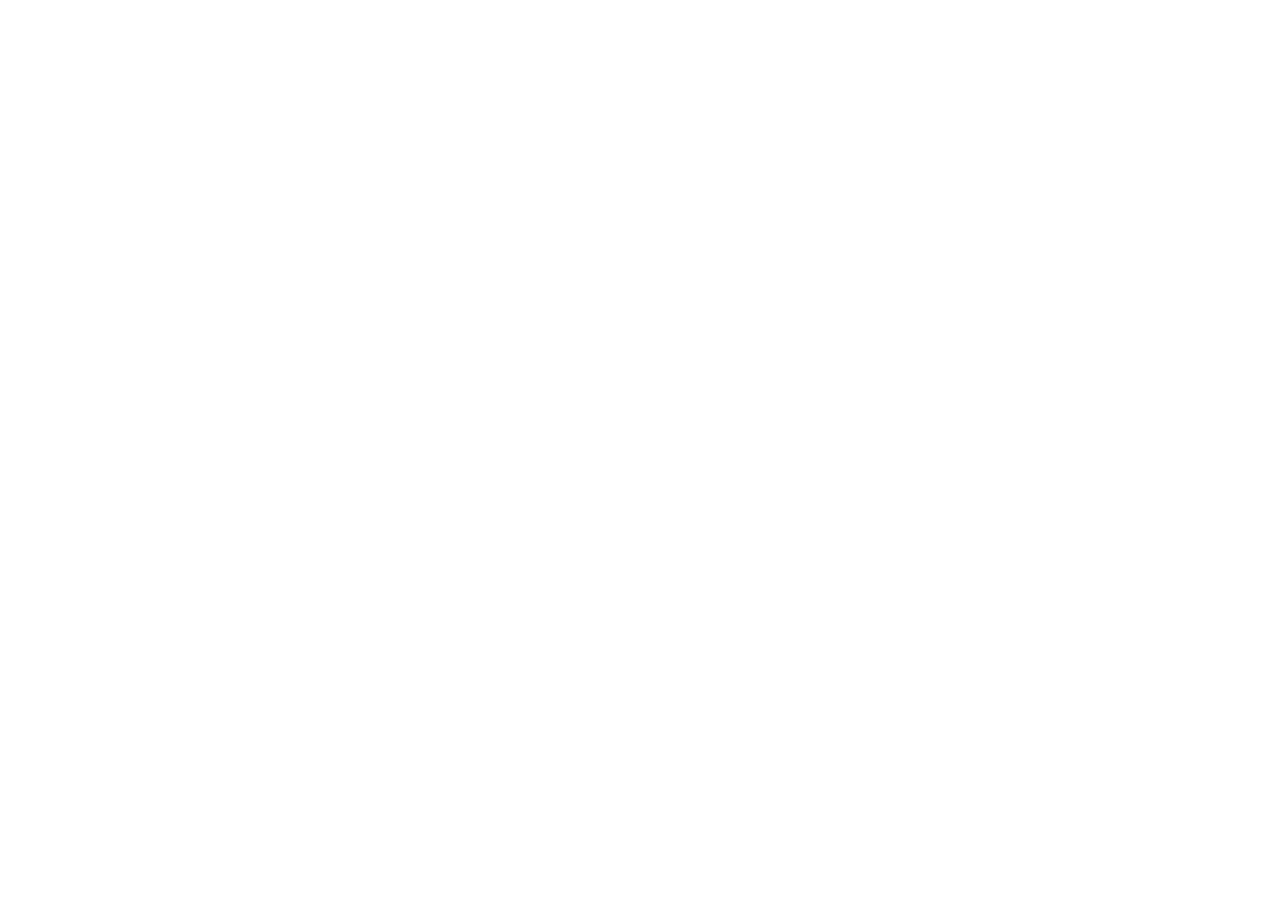
==== Proyecto1/index.html @ ec7a8cb4 "v1" ====
<!DOCTYPE html>
<html lang="en">
<head>
    <meta charset="UTF-8">
    <meta name="viewport" content="width=device-width, initial-scale=1.0">
    <title>Document</title>
</head>
<body>
    <div id="ayuda">
        <img src="" alt="">
    </div>
</body>
</html>
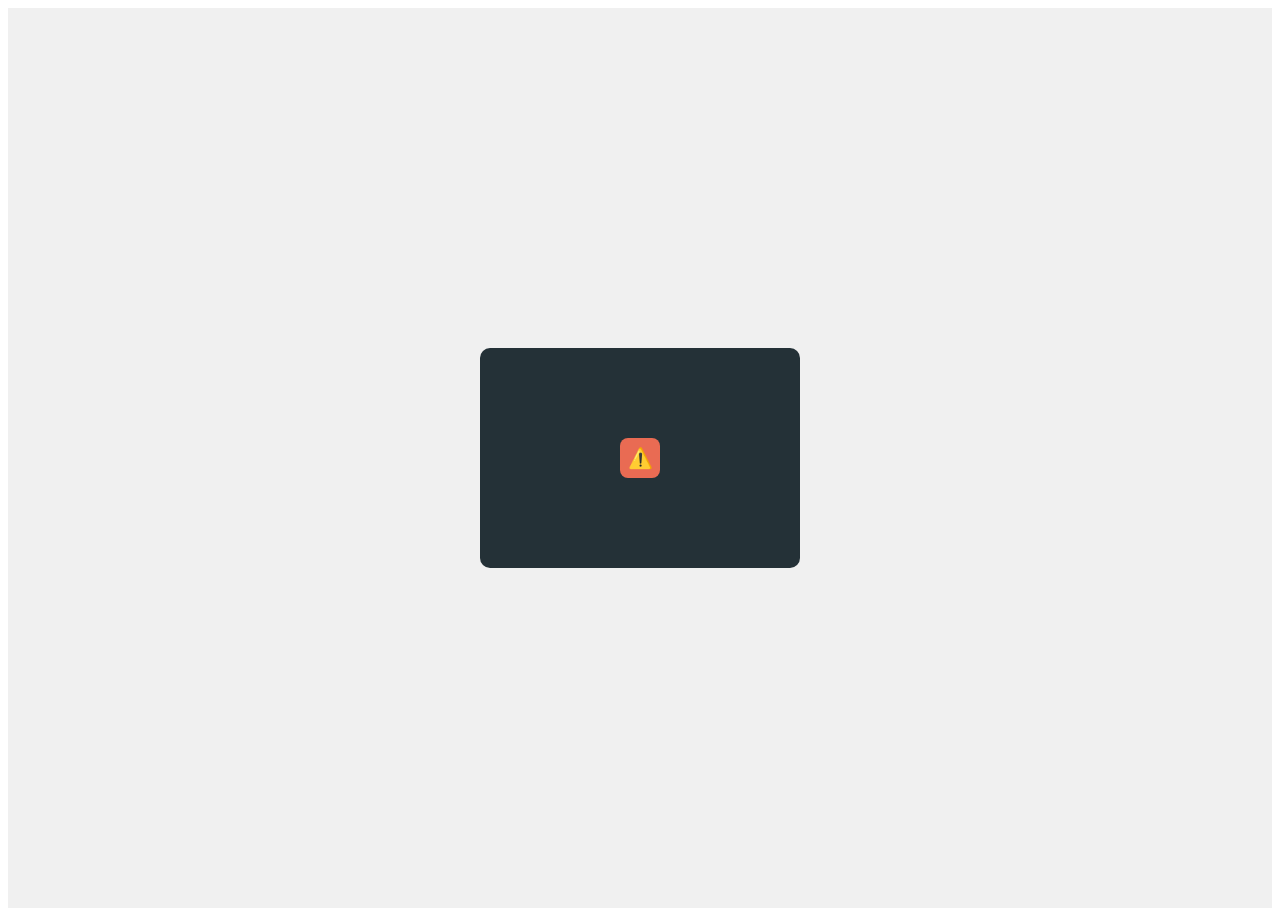
==== commit 536cc4fd: "css-html-implemented" ====
--- a/Proyecto1/index.html
+++ b/Proyecto1/index.html
@@ -1,13 +1,32 @@
 <!DOCTYPE html>
-<html lang="en">
+<html lang="es">
 <head>
-    <meta charset="UTF-8">
-    <meta name="viewport" content="width=device-width, initial-scale=1.0">
-    <title>Document</title>
+  <meta charset="UTF-8">
+  <title>Tarjeta Animada</title>
+  <link rel="stylesheet" href="estilos.css">
 </head>
 <body>
-    <div id="ayuda">
-        <img src="" alt="">
+
+  <div class="centro-de-pagina">
+  
+  <a href="form.html" class="enlace-tarjeta">
+    
+    <div class="tarjeta">
+      <div class="borde-animado"></div>
+      
+      <div class="contenido">
+        <div class="caja-expansion">
+          <div class="icono">⚠️</div>
+          <span class="titulo-expandido">INCIDENCIA</span>
+        </div>
+      </div>
+      
+      <span class="descripcion-inferior">
+        Reporta un problema técnico o solicita asistencia directa a nuestro equipo.
+      </span>
     </div>
+
+  </a> </div>
+
 </body>
 </html>
--- a/Proyecto1/estilos.css
+++ b/Proyecto1/estilos.css
@@ -0,0 +1,94 @@
+.centro-de-pagina {
+  display: flex;
+  justify-content: center;
+  align-items: center;
+  height: 100vh;
+  background-color: #f0f0f0;
+  font-family: Arial, sans-serif;
+}
+
+.tarjeta {
+  width: 320px;
+  height: 220px;
+  background: #243137;
+  position: relative;
+  display: grid;
+  place-content: center;
+  border-radius: 10px;
+  overflow: hidden;
+  transition: all 0.5s ease-in-out;
+  cursor: pointer;
+}
+
+.borde-animado {
+  position: absolute;
+  inset: 0px;
+  border: 2px solid #e96b53;
+  opacity: 0;
+  transform: rotate(10deg);
+  transition: all 0.5s ease-in-out;
+}
+
+.caja-expansion {
+  height: 40px;
+  width: 40px;
+  background-color: #e96b53;
+  border-radius: 8px;
+  display: flex;
+  align-items: center;
+  overflow: hidden;
+  white-space: nowrap;
+  transition: all 0.8s ease-in-out;
+}
+
+.icono {
+  min-width: 40px;
+  text-align: center;
+  font-size: 20px;
+}
+
+.titulo-expandido {
+  color: white;
+  font-weight: bold;
+  font-size: 16px;
+  letter-spacing: 2px;
+  padding-left: 10px;
+  padding-right: 20px;
+}
+
+.descripcion-inferior {
+  position: absolute;
+  left: 50%;
+  bottom: 20px;
+  transform: translateX(-50%);
+  width: 85%;
+  text-align: center;
+  font-size: 12px;
+  line-height: 1.4;
+  color: #e96b53;
+  opacity: 0;
+  transition: all 0.5s ease-in-out;
+}
+
+.tarjeta:hover {
+  border-radius: 0;
+  transform: scale(1.1);
+}
+
+.tarjeta:hover .borde-animado {
+  inset: 15px;
+  opacity: 1;
+  transform: rotate(0);
+}
+
+.tarjeta:hover .caja-expansion {
+  width: 170px;
+}
+
+.tarjeta:hover .descripcion-inferior {
+  opacity: 1;
+}
+.enlace-tarjeta {
+  text-decoration: none !important;
+}
+
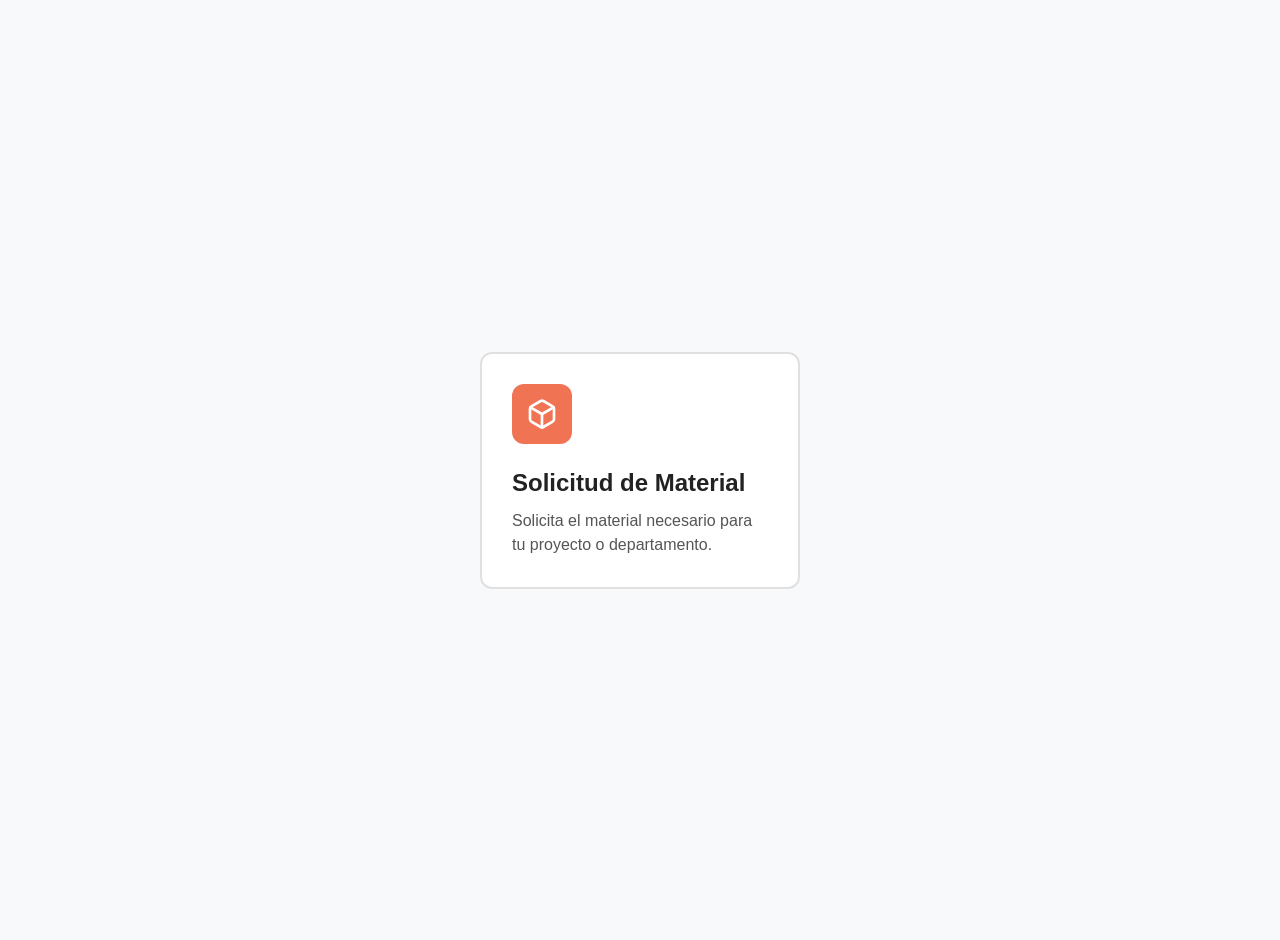
==== commit e37ef9c2: "v4" ====
--- a/Proyecto1/index.html
+++ b/Proyecto1/index.html
@@ -2,31 +2,34 @@
 <html lang="es">
 <head>
   <meta charset="UTF-8">
-  <title>Tarjeta Animada</title>
+  <meta name="viewport" content="width=device-width, initial-scale=1.0">
+  <title>Material</title>
   <link rel="stylesheet" href="estilos.css">
 </head>
 <body>
 
   <div class="centro-de-pagina">
-  
-  <a href="form.html" class="enlace-tarjeta">
     
-    <div class="tarjeta">
-      <div class="borde-animado"></div>
+    <a href="form.html" class="enlace-tarjeta">
       
-      <div class="contenido">
-        <div class="caja-expansion">
-          <div class="icono">⚠️</div>
-          <span class="titulo-expandido">INCIDENCIA</span>
+      <div class="tarjeta">
+        
+        <div class="icono-contenedor">
+          <svg viewBox="0 0 24 24" fill="none" stroke="white" stroke-width="2" stroke-linecap="round" stroke-linejoin="round" class="icono-svg">
+            <path d="M21 16V8a2 2 0 0 0-1-1.73l-7-4a2 2 0 0 0-2 0l-7 4A2 2 0 0 0 3 8v8a2 2 0 0 0 1 1.73l7 4a2 2 0 0 0 2 0l7-4A2 2 0 0 0 21 16z"></path>
+            <polyline points="3.27 6.96 12 12.01 20.73 6.96"></polyline>
+            <line x1="12" y1="22.08" x2="12" y2="12"></line>
+          </svg>
         </div>
+        
+        <h3>Solicitud de Material</h3>
+        <p>Solicita el material necesario para tu proyecto o departamento.</p>
+        
       </div>
-      
-      <span class="descripcion-inferior">
-        Reporta un problema técnico o solicita asistencia directa a nuestro equipo.
-      </span>
-    </div>
 
-  </a> </div>
+    </a>
+
+  </div>
 
 </body>
 </html>
--- a/Proyecto1/estilos.css
+++ b/Proyecto1/estilos.css
@@ -1,94 +1,112 @@
+body {
+  margin: 0;
+  padding: 0;
+  box-sizing: border-box;
+  background-color: #f8f9fa;
+  font-family: Arial, sans-serif;
+}
+
 .centro-de-pagina {
   display: flex;
   justify-content: center;
   align-items: center;
-  height: 100vh;
-  background-color: #f0f0f0;
-  font-family: Arial, sans-serif;
+  min-height: 100vh;
+  padding: 20px;
+}
+
+.enlace-tarjeta {
+  text-decoration: none !important;
+  color: inherit;
+  display: block;
+  width: 100%;
+  max-width: 320px;
 }
 
 .tarjeta {
-  width: 320px;
-  height: 220px;
-  background: #243137;
-  position: relative;
-  display: grid;
-  place-content: center;
-  border-radius: 10px;
-  overflow: hidden;
-  transition: all 0.5s ease-in-out;
-  cursor: pointer;
-}
-
-.borde-animado {
-  position: absolute;
-  inset: 0px;
-  border: 2px solid #e96b53;
-  opacity: 0;
-  transform: rotate(10deg);
-  transition: all 0.5s ease-in-out;
-}
-
-.caja-expansion {
-  height: 40px;
-  width: 40px;
-  background-color: #e96b53;
-  border-radius: 8px;
-  display: flex;
-  align-items: center;
-  overflow: hidden;
-  white-space: nowrap;
-  transition: all 0.8s ease-in-out;
-}
-
-.icono {
-  min-width: 40px;
-  text-align: center;
-  font-size: 20px;
-}
-
-.titulo-expandido {
-  color: white;
-  font-weight: bold;
-  font-size: 16px;
-  letter-spacing: 2px;
-  padding-left: 10px;
-  padding-right: 20px;
-}
-
-.descripcion-inferior {
-  position: absolute;
-  left: 50%;
-  bottom: 20px;
-  transform: translateX(-50%);
-  width: 85%;
-  text-align: center;
-  font-size: 12px;
-  line-height: 1.4;
-  color: #e96b53;
-  opacity: 0;
-  transition: all 0.5s ease-in-out;
+  background-color: white;
+  border: 2px solid #e0e0e0;
+  border-radius: 12px;
+  padding: 30px;
+  width: 100%;
+  box-sizing: border-box;
+  transition: all 0.3s ease;
 }
 
 .tarjeta:hover {
-  border-radius: 0;
-  transform: scale(1.1);
+  border-color: #f07454;
+  box-shadow: 0 0 20px rgba(240, 116, 84, 0.4);
+  transform: translateY(-3px);
 }
 
-.tarjeta:hover .borde-animado {
-  inset: 15px;
-  opacity: 1;
-  transform: rotate(0);
+.icono-contenedor {
+  background-color: #f07454;
+  width: 60px;
+  height: 60px;
+  border-radius: 12px;
+  display: flex;
+  align-items: center;
+  justify-content: center;
+  margin-bottom: 25px;
 }
 
-.tarjeta:hover .caja-expansion {
-  width: 170px;
+.icono-svg {
+  width: 32px;
+  height: 32px;
 }
 
-.tarjeta:hover .descripcion-inferior {
-  opacity: 1;
-}
-.enlace-tarjeta {
-  text-decoration: none !important;
+h3 {
+  margin: 0 0 12px 0;
+  font-size: 24px;
+  color: #222222;
 }
 
+p {
+  margin: 0;
+  font-size: 16px;
+  color: #555555;
+  line-height: 1.5;
+}
+
+@media (max-width: 768px) {
+  .centro-de-pagina {
+    padding: 20px;
+  }
+  
+  .enlace-tarjeta {
+    max-width: 100%;
+  }
+
+  .tarjeta {
+    padding: 50px 30px;
+  }
+  
+  .icono-contenedor {
+    width: 80px;
+    height: 80px;
+    margin-bottom: 30px;
+    border-radius: 16px;
+  }
+  
+  .icono-svg {
+    width: 42px;
+    height: 42px;
+  }
+  
+  h3 {
+    font-size: 28px;
+    margin-bottom: 16px;
+  }
+  
+  p {
+    font-size: 18px;
+  }
+.custum-file-upload * {
+  pointer-events: none; 
+}
+
+.custum-file-upload.arrastrando {
+  background-color: #e6f4ea; 
+  border-radius: 8px;
+  transition: 0.3s;
+}
+}
